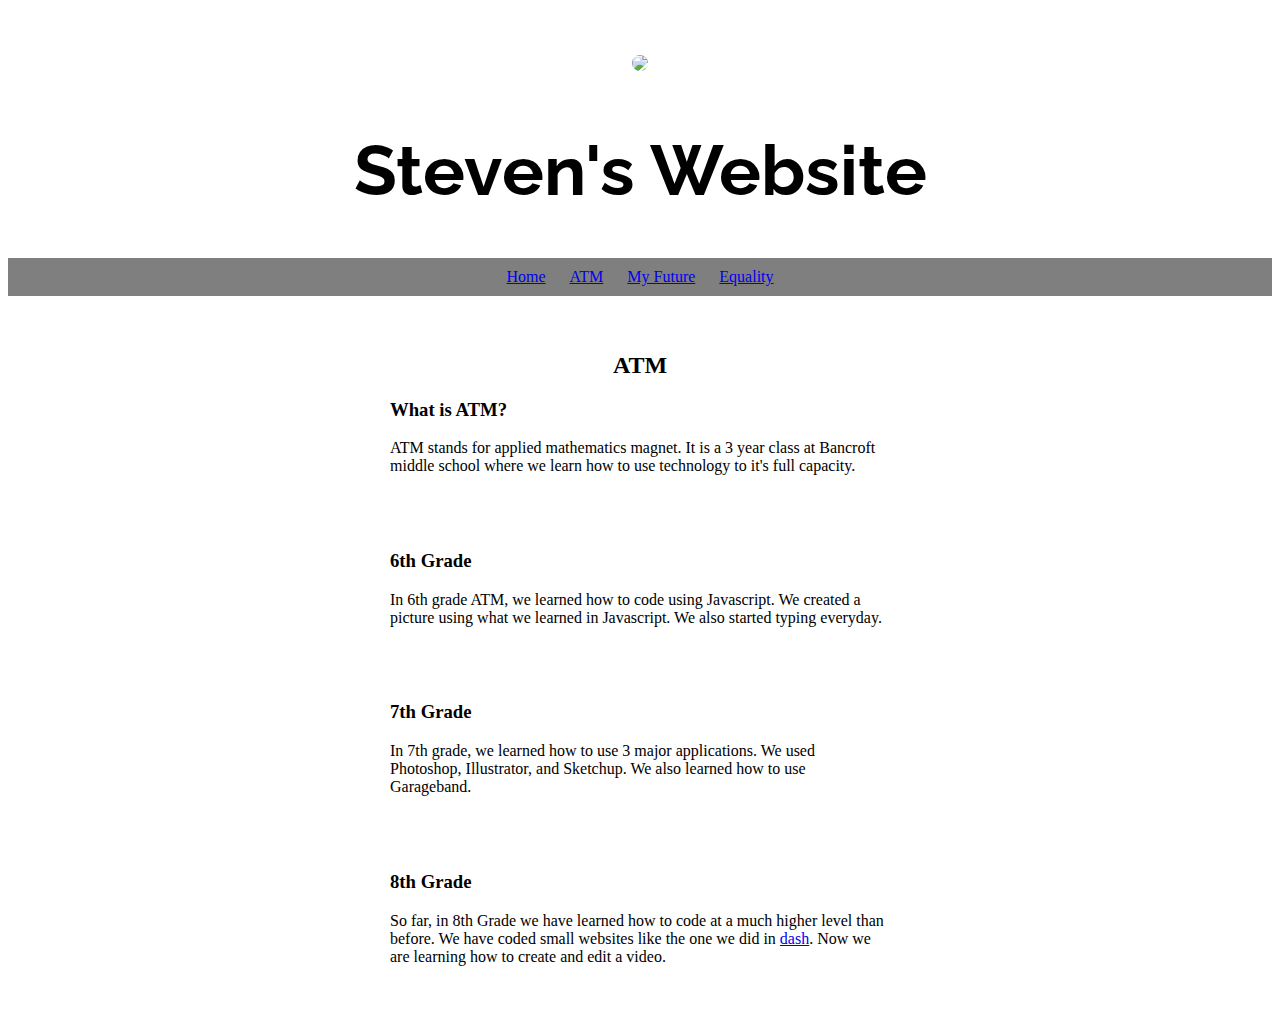
==== ATM.html @ 6db1f75e "Update ATM.html" ====
<!DOCTYPE html>
<head>
  <link href="/normalize.css" rel="stylesheet">
  <style>
    header {
      text-align: center;
      background: url('https://upload.wikimedia.org/wikipedia/commons/2/23/Supreme-logo-newyork.png');
      background-size: cover;
      color: white;
      margin: 10px, 10px, 10px, 10px;
    }

    h1 {
      font-size: 70px;
      color: black;
      font-family: 'Raleway', sans-serif;
    }
    img {
      margin: 40px 0px 0px 0px;
      border: 7px solid white;
      border-radius: 20px;
    }
    ul {
      padding: 10px;
      background: rgba(0,0,0,0.5);
    }
    li {
      display: inline;
      padding: 0px 10px 0px 10px;
    }
    article {
      max-width: 500px;
      padding: 20px;
      margin: 0 auto;
    }
    @media (max-width: 500px) {
      h1 {
        font-size: 36px;
        color: black;
      }
      li{
        display: block;
        padding: 5px;
      }
    
   a.dash {
     color: black;
    } 
    
    
  </style>

</head>
<link href="https://fonts.googleapis.com/css?family=Raleway:700i" rel="stylesheet">
<body>
  <header>
    <img src="Supreme-logo-newyork.png">
    <h1>Steven's Website</h1>
    <ul>
      <li><a href="index.html">Home</a></li>
      <li><a href="ATM.html">ATM</a></li>
      <li><a href="myFuture.html">My Future</a></li>
      <li><a href="equality.html">Equality</a></li>
    </ul>
      </header>
<article>
    
  <center><h2>ATM</h2></center>
    <h3>What is ATM?</h3>
    <p>ATM stands for applied mathematics magnet. It is a 3 year class at Bancroft middle school where we learn how to use technology to it's full capacity.</p>
    </article>
    <article>
  <h3>6th Grade</h3>
    <p>In 6th grade ATM, we learned how to code using Javascript. We created a picture using what we learned in Javascript. We also started typing everyday.</p>
  </article>
  <article>
      <h3>7th Grade</h3>
    <p>In 7th grade, we learned how to use 3 major applications. We used Photoshop, Illustrator, and Sketchup. We also learned how to use Garageband.</p>
  </article>
  <article>
   <h3>8th Grade</h3>
    <p>So far, in 8th Grade we have learned how to code at a much higher level than before. We have coded small websites like the one we did in <a class="dash" href="https://dash.generalassemb.ly/200900818/build-your-own-blog-theme">dash</a>. Now we are learning how to create and edit a video.</p>
  </article>
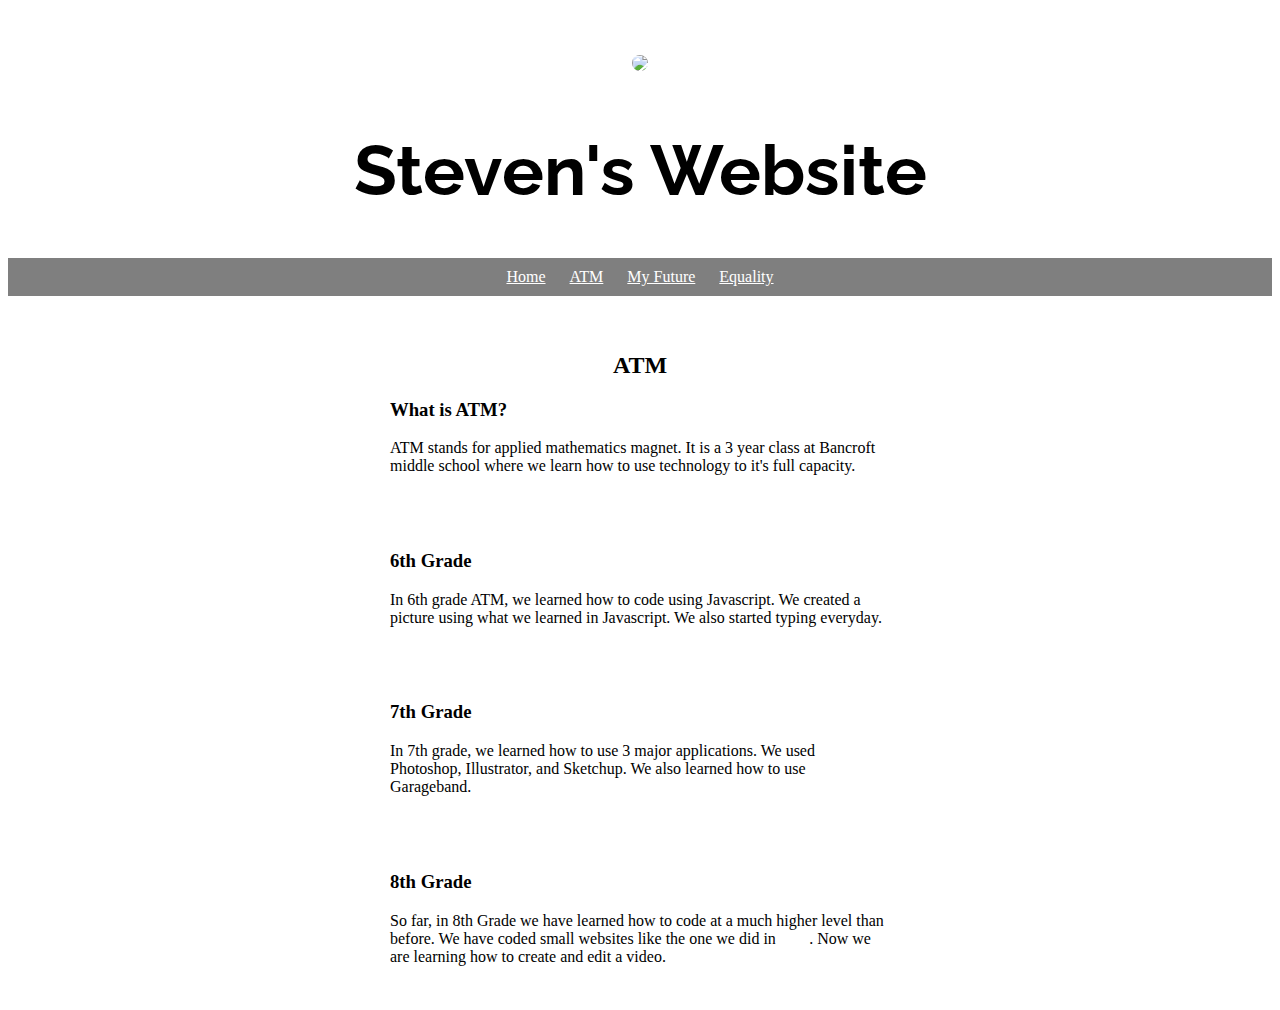
==== commit 60587698: "Update ATM.html" ====
--- a/ATM.html
+++ b/ATM.html
@@ -9,7 +9,9 @@
       color: white;
       margin: 10px, 10px, 10px, 10px;
     }
-
+    a {
+      color: white;
+    }
     h1 {
       font-size: 70px;
       color: black;
@@ -42,11 +44,10 @@
         display: block;
         padding: 5px;
       }
-    
    a.dash {
      color: black;
-    } 
-    
+      }
+    }  
     
   </style>
 
@@ -61,8 +62,8 @@
       <li><a href="ATM.html">ATM</a></li>
       <li><a href="myFuture.html">My Future</a></li>
       <li><a href="equality.html">Equality</a></li>
-    </ul>
-      </header>
+    </ul>  
+  </header>
 <article>
     
   <center><h2>ATM</h2></center>
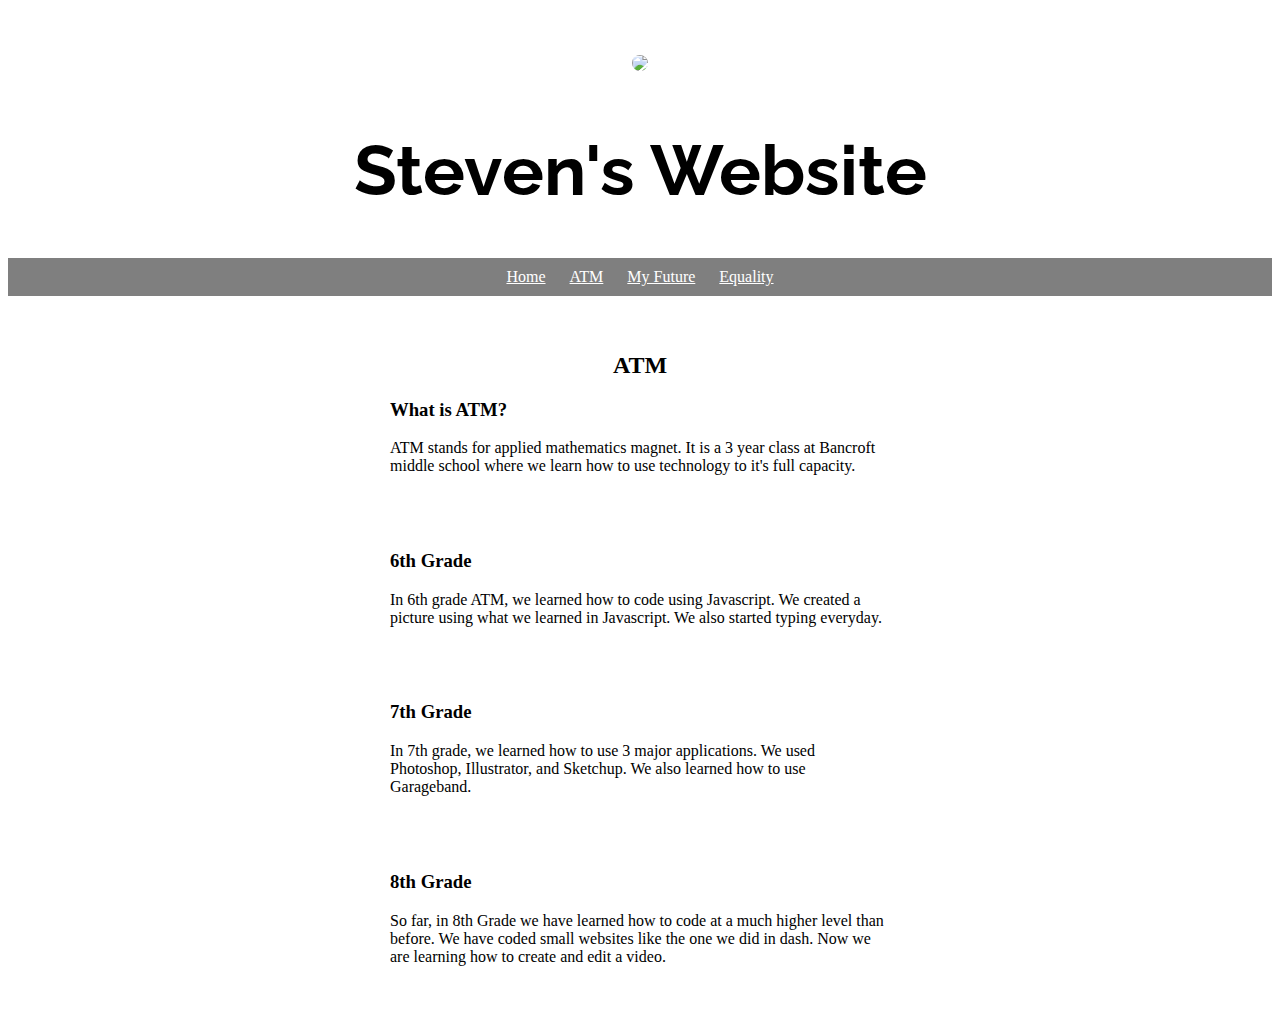
==== commit 1822e9e6: "Update ATM.html" ====
--- a/ATM.html
+++ b/ATM.html
@@ -44,9 +44,7 @@
         display: block;
         padding: 5px;
       }
-   a.dash {
-     color: black;
-      }
+  
     }  
     
   </style>
@@ -80,5 +78,5 @@
   </article>
   <article>
    <h3>8th Grade</h3>
-    <p>So far, in 8th Grade we have learned how to code at a much higher level than before. We have coded small websites like the one we did in <a class="dash" href="https://dash.generalassemb.ly/200900818/build-your-own-blog-theme">dash</a>. Now we are learning how to create and edit a video.</p>
+    <p>So far, in 8th Grade we have learned how to code at a much higher level than before. We have coded small websites like the one we did in dash. Now we are learning how to create and edit a video.</p>
   </article>
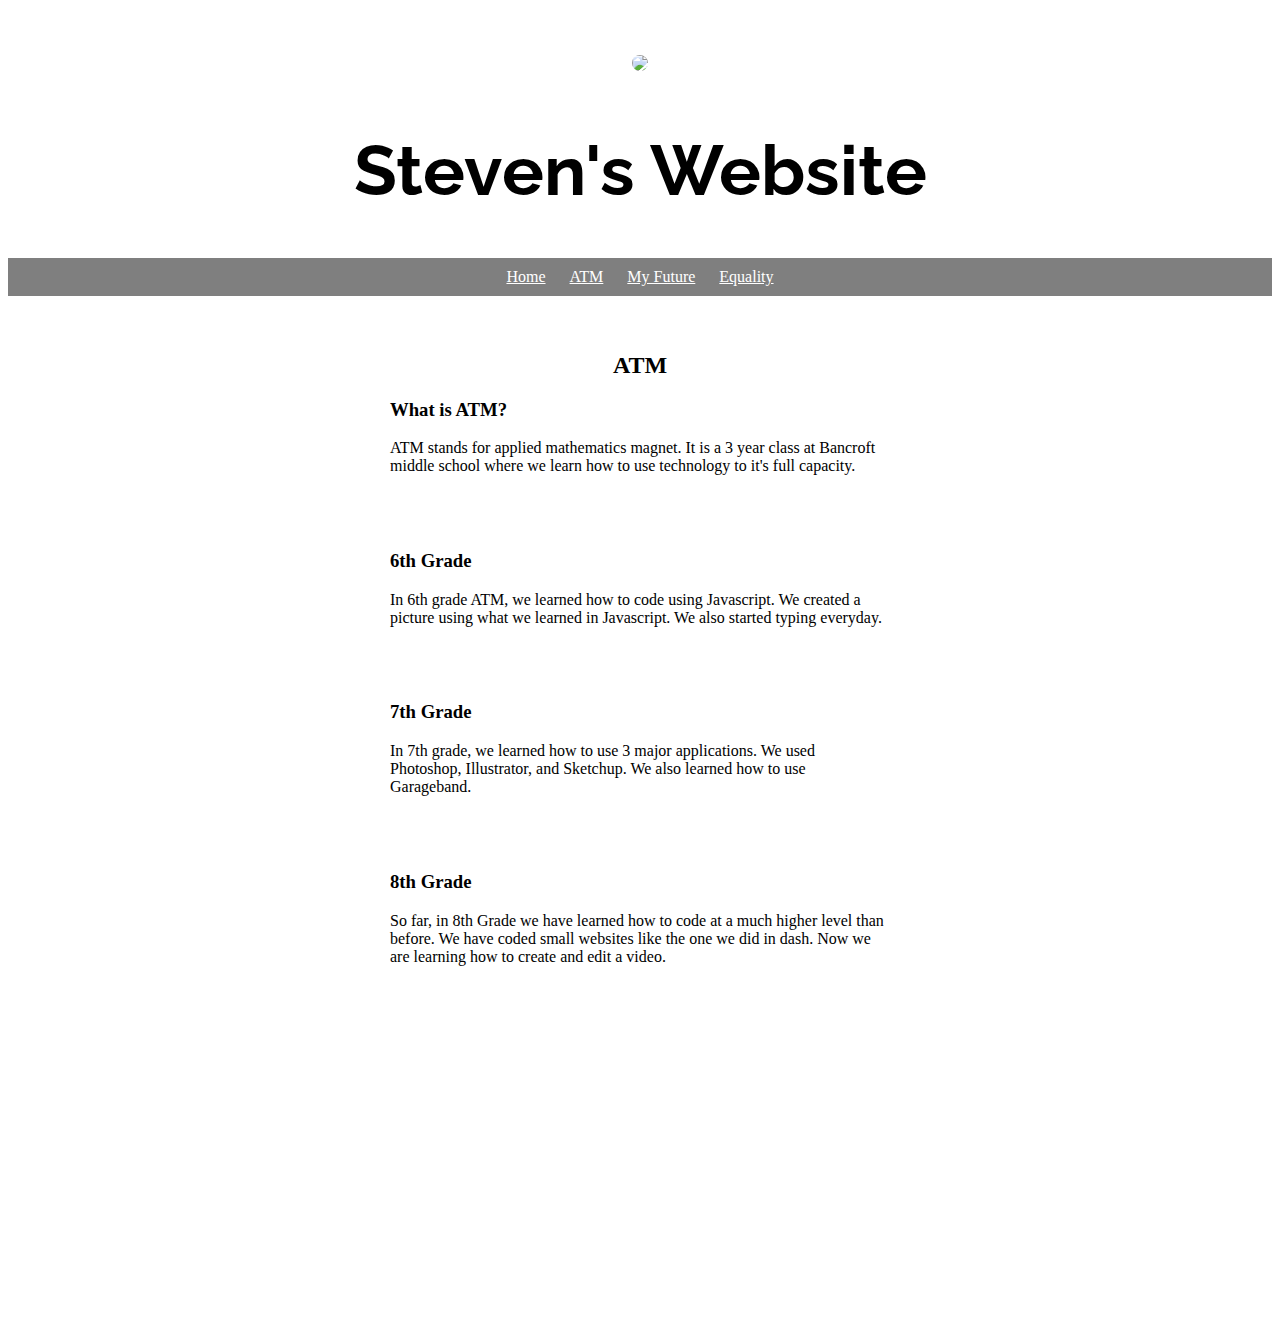
==== commit 1da95dc0: "Update ATM.html" ====
--- a/ATM.html
+++ b/ATM.html
@@ -79,4 +79,5 @@
   <article>
    <h3>8th Grade</h3>
     <p>So far, in 8th Grade we have learned how to code at a much higher level than before. We have coded small websites like the one we did in dash. Now we are learning how to create and edit a video.</p>
+  <iframe width="560" height="315" src="https://www.youtube.com/embed/5RLui6M1P1E" frameborder="0" allow="autoplay; encrypted-media" allowfullscreen></iframe>
   </article>
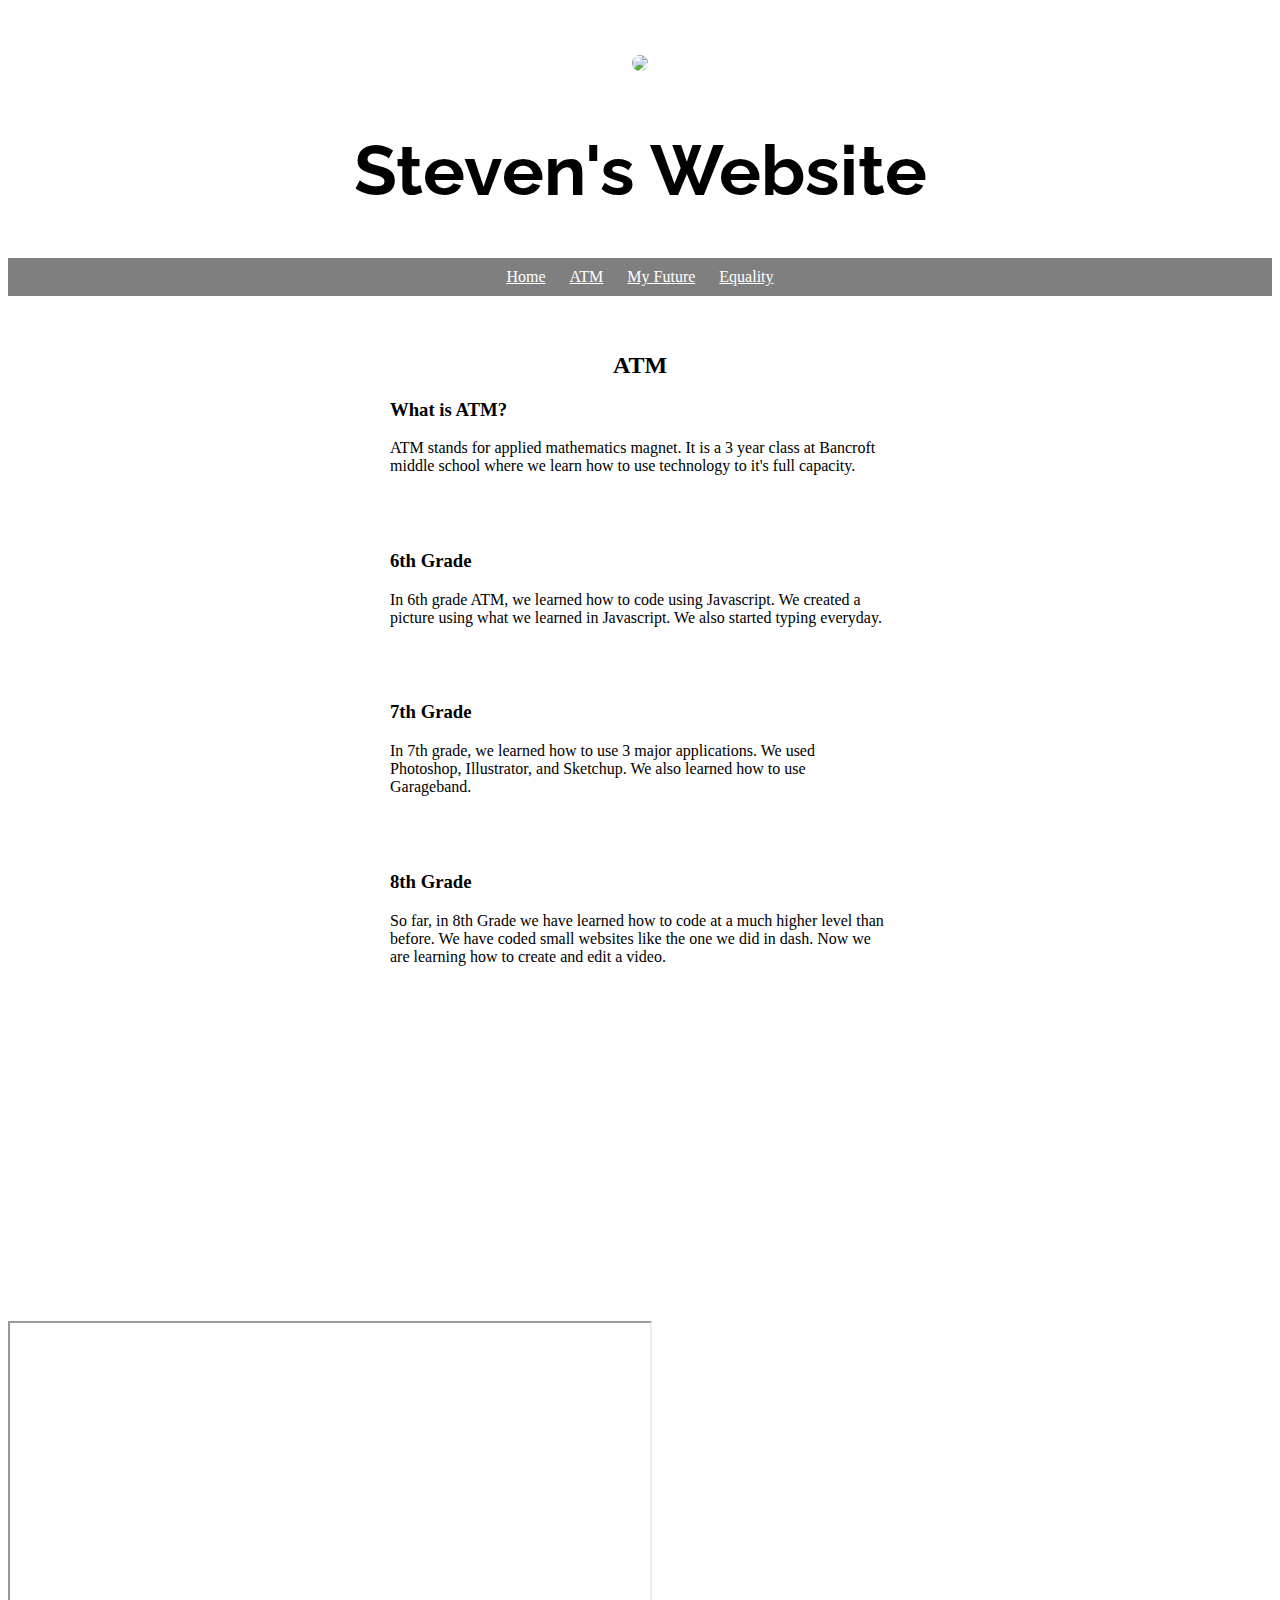
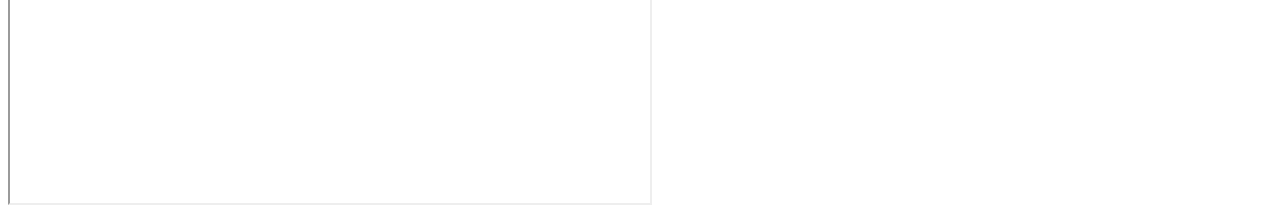
==== commit 6e054667: "Update ATM.html" ====
--- a/ATM.html
+++ b/ATM.html
@@ -81,3 +81,4 @@
     <p>So far, in 8th Grade we have learned how to code at a much higher level than before. We have coded small websites like the one we did in dash. Now we are learning how to create and edit a video.</p>
   <iframe width="560" height="315" src="https://www.youtube.com/embed/5RLui6M1P1E" frameborder="0" allow="autoplay; encrypted-media" allowfullscreen></iframe>
   </article>
+<iframe src="https://drive.google.com/file/d/16EJcM7SWmcZLUc61gelSXxZQSB40n5a2/preview" width="640" height="480"></iframe>
